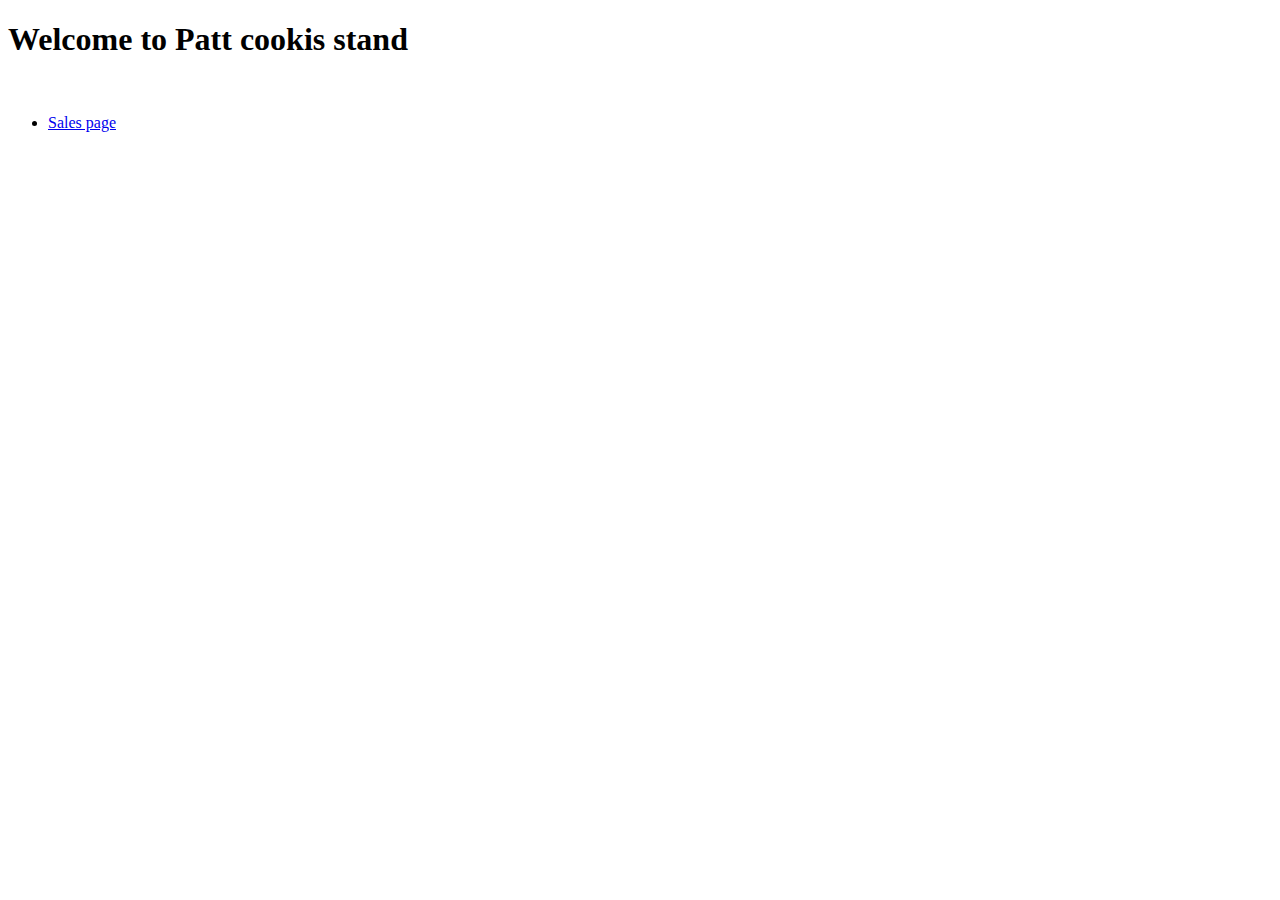
==== index.html @ aaf13b9a "small touches" ====
<!DOCTYPE html>
<html lang="en">
<head>
</head>
<body>
    <header>
        <h1>Welcome to Patt cookis stand</h1>
        <img class="img" src="./imgs/salmon.png" alt="">
        

        <nav>
            <ul>
                <li>
                    <a href="./sales.html">Sales page</a>
                </li>
            </ul>
        </nav>
    </header>
    
</body>
</html>
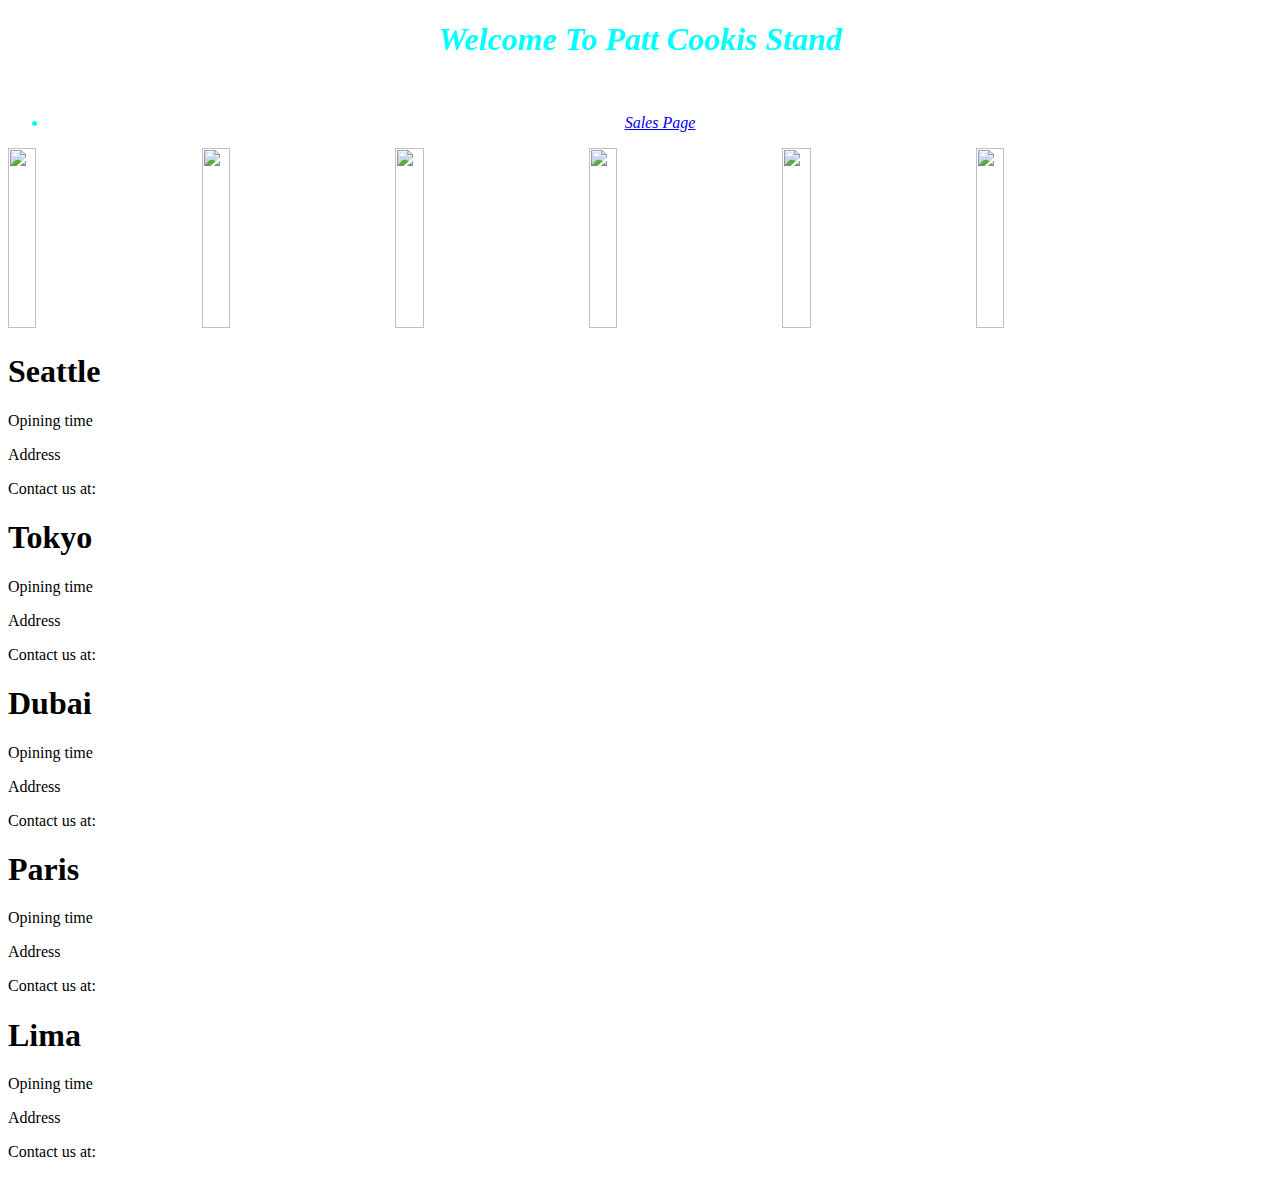
==== commit d3a768b5: "still need css" ====
--- a/index.html
+++ b/index.html
@@ -1,6 +1,7 @@
 <!DOCTYPE html>
 <html lang="en">
 <head>
+    <link rel="stylesheet" href="css/style.css">
 </head>
 <body>
     <header>
@@ -16,6 +17,40 @@
             </ul>
         </nav>
     </header>
-    
+    <main>
+<section>
+  <img src="https://raw.githubusercontent.com/waleedafifi90/amman-201d17/main/class-08/lab-b/assets/chinook.jpg" alt="" >
+  <img src="https://raw.githubusercontent.com/waleedafifi90/amman-201d17/main/class-08/lab-b/assets/cutter.jpeg" alt="">
+  <img src="https://raw.githubusercontent.com/waleedafifi90/amman-201d17/main/class-08/lab-b/assets/family.jpg" alt="">
+  <img src="https://raw.githubusercontent.com/waleedafifi90/amman-201d17/main/class-08/lab-b/assets/fish.jpg" alt="">
+  <img src="https://raw.githubusercontent.com/waleedafifi90/amman-201d17/main/class-08/lab-b/assets/frosted-cookie.jpg" alt="">
+  <img src="https://raw.githubusercontent.com/waleedafifi90/amman-201d17/main/class-08/lab-b/assets/shirt.jpg" alt="">
+</section>
+<article>
+<h1>Seattle	</h1>
+<p>Opining time</p>
+<p>Address</p>
+<p>Contact us at:</p>
+<h1>Tokyo</h1>
+<p>Opining time</p>
+<p>Address</p>
+<p>Contact us at:</p>
+<h1>Dubai</h1>
+<p>Opining time</p>
+<p>Address</p>
+<p>Contact us at:</p>
+<h1>Paris</h1>
+<p>Opining time</p>
+<p>Address</p>
+<p>Contact us at:</p>
+<h1>Lima</h1>
+<p>Opining time</p>
+<p>Address</p>
+<p>Contact us at:</p>
+</article>
+</main>
+<footer>
+
+</footer>
 </body>
 </html>--- a/css/style.css
+++ b/css/style.css
@@ -0,0 +1,22 @@
+* {
+   box-sizing: border-box; 
+}
+header {
+    text-align: center;
+    text-transform: capitalize;
+    text-decoration: solid;
+    color: aqua;
+    font-style: italic;
+    font-family: Cambria, Cochin, Georgia, Times, 'Times New Roman', serif;
+}
+header img{
+    width: calc(80%);
+}
+section img{
+    overflow:auto;
+    display:ruby-base-container;
+    width:15%;
+    height:180px;
+    
+
+}
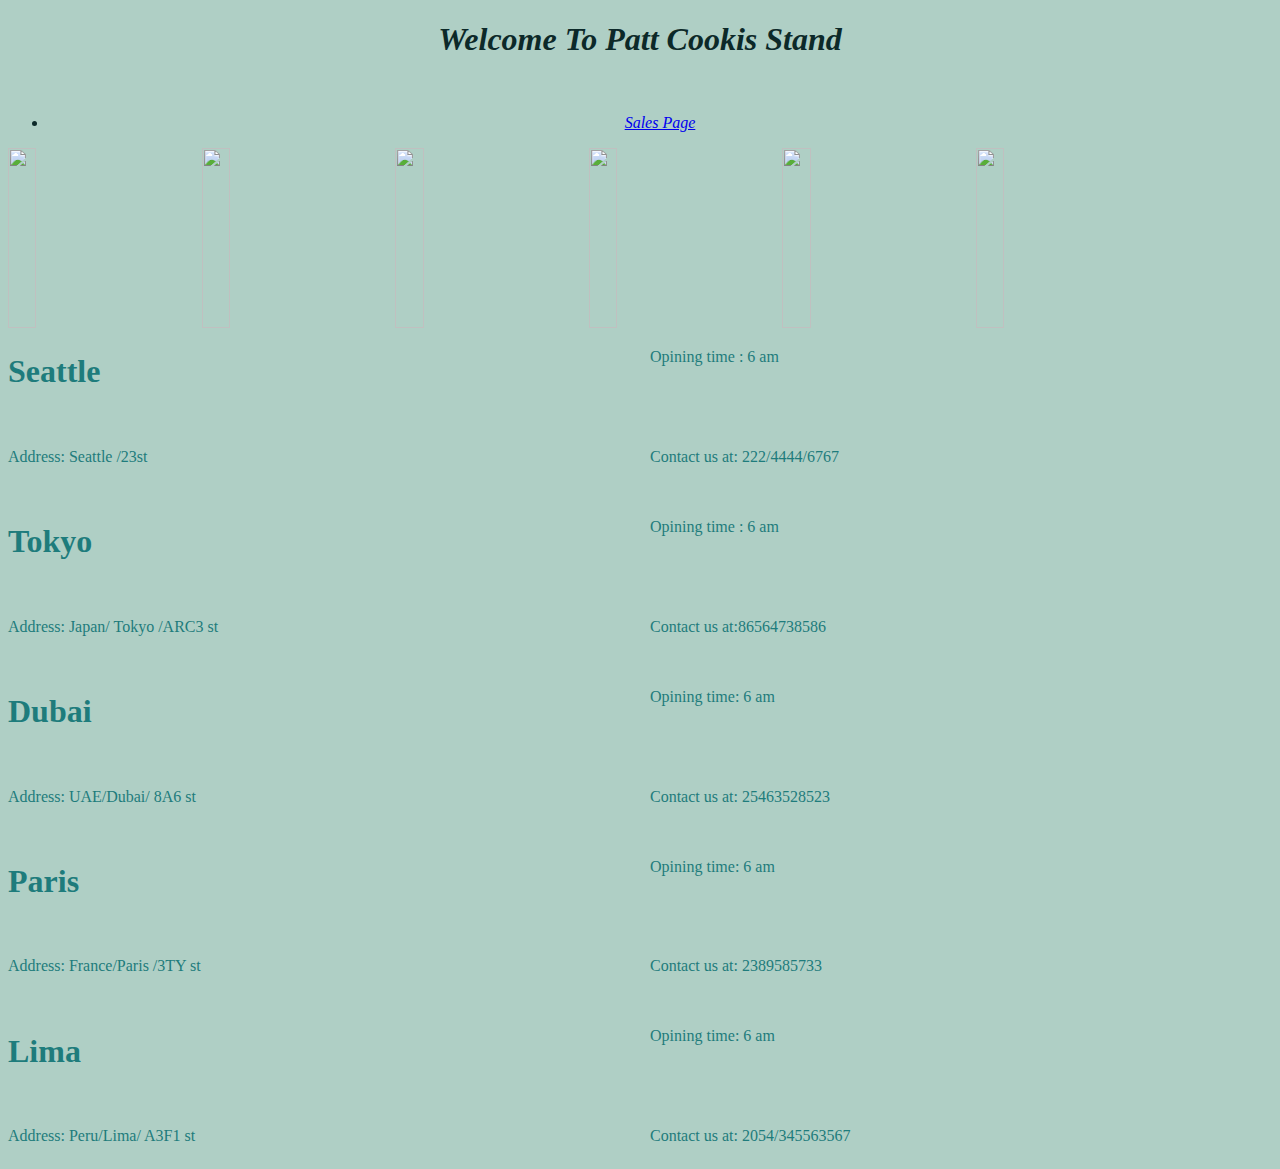
==== commit 1e8ffc25: "lab08b- styling" ====
--- a/index.html
+++ b/index.html
@@ -2,6 +2,7 @@
 <html lang="en">
 <head>
     <link rel="stylesheet" href="css/style.css">
+    <link rel="resetsheet" href="css/reset.css">
 </head>
 <body>
     <header>
@@ -28,25 +29,25 @@
 </section>
 <article>
 <h1>Seattle	</h1>
-<p>Opining time</p>
-<p>Address</p>
-<p>Contact us at:</p>
+<p>Opining time : 6 am</p>
+<p>Address: Seattle /23st</p>
+<p>Contact us at: 222/4444/6767</p>
 <h1>Tokyo</h1>
-<p>Opining time</p>
-<p>Address</p>
-<p>Contact us at:</p>
+<p>Opining time : 6 am</p>
+<p>Address: Japan/ Tokyo /ARC3 st</p>
+<p>Contact us at:86564738586</p>
 <h1>Dubai</h1>
-<p>Opining time</p>
-<p>Address</p>
-<p>Contact us at:</p>
+<p>Opining time: 6 am</p>
+<p>Address: UAE/Dubai/ 8A6 st</p>
+<p>Contact us at: 25463528523</p>
 <h1>Paris</h1>
-<p>Opining time</p>
-<p>Address</p>
-<p>Contact us at:</p>
+<p>Opining time: 6 am </p>
+<p>Address: France/Paris /3TY st</p>
+<p>Contact us at: 2389585733</p>
 <h1>Lima</h1>
-<p>Opining time</p>
-<p>Address</p>
-<p>Contact us at:</p>
+<p>Opining time: 6 am</p>
+<p>Address: Peru/Lima/ A3F1 st</p>
+<p>Contact us at: 2054/345563567</p>
 </article>
 </main>
 <footer>
--- a/css/style.css
+++ b/css/style.css
@@ -1,11 +1,14 @@
 * {
    box-sizing: border-box; 
+}
+body {
+    background-color: rgb(175, 207, 197);
 }
 header {
     text-align: center;
     text-transform: capitalize;
     text-decoration: solid;
-    color: aqua;
+    color: rgb(12, 41, 41);
     font-style: italic;
     font-family: Cambria, Cochin, Georgia, Times, 'Times New Roman', serif;
 }
@@ -17,6 +20,10 @@
     display:ruby-base-container;
     width:15%;
     height:180px;
-    
-
 }
+article {
+    display: grid;
+    grid-template-columns: 1fr 1fr;
+    gap: 20px;
+    color: rgb(30, 124, 124);
+}
